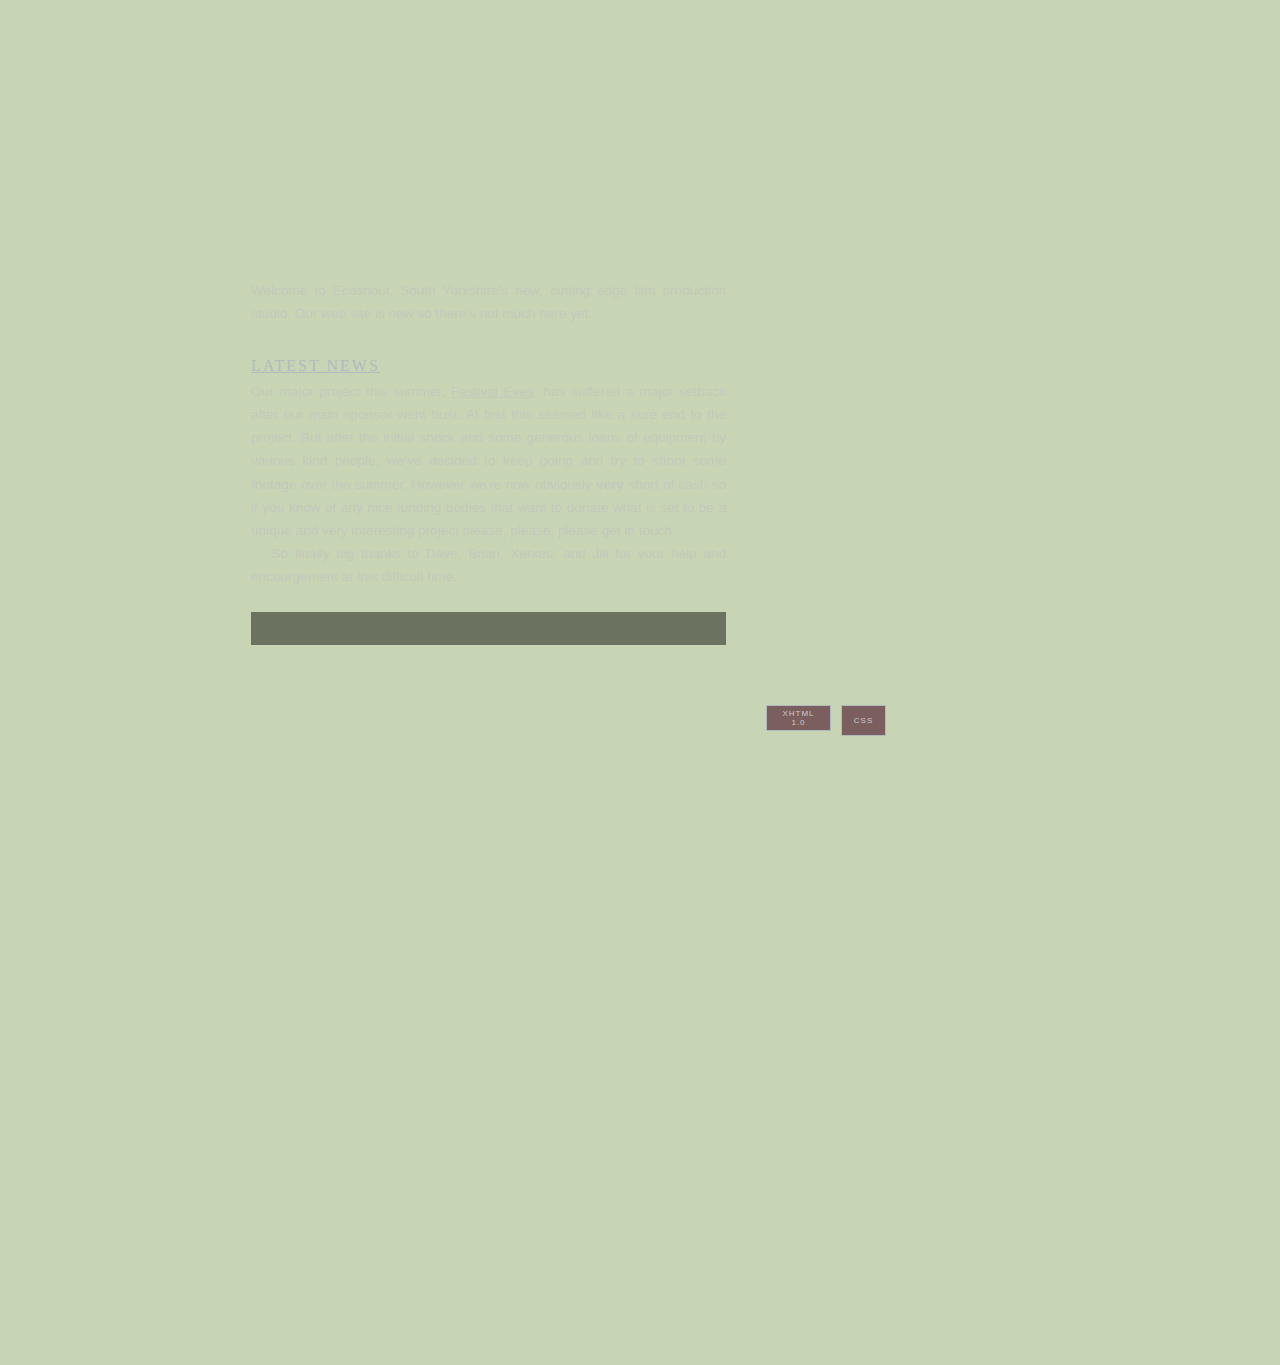
==== index.htm @ 441eb82c "First 2019 edit" ====
<!DOCTYPE html PUBLIC "-//W3C//DTD XHTML 1.0 Transitional//EN" "http://www.w3.org/TR/xhtml1/DTD/xhtml1-transitional.dtd">
<html xmlns="http://www.w3.org/1999/xhtml" xml:lang="en" lang="en">

<head>
  <title>Ecosnout Film Studios</title>
  <meta http-equiv="Content-Type" content="text/html; charset=UTF-8" />
  <meta name="description" content="Ecosnout Film Studios are a cutting edge new wave film production company based in Sheffield, UK." />
  <meta name="keywords" content="film, production, studios, TV, weird, leading, cutting edge, festivals" />
  <link rel="shortcut icon" href="http://www.ecosnout.co.uk/favicon.ico" type="image/x-icon" />
  <link href="ecosnout.css" rel="stylesheet" type="text/css" media="screen" />
</head>

<body>

  <div id="container">

    <h1><span>Ecosnout Film Studios</span></h1>
    <div id="dogleg"></div>

    <div class="textbox">
      <h2><span>Welcome</span></h2>

      <div class="hatching"></div>

      <p class="first">Welcome to Ecosnout, South Yorkshire's new, cutting edge film production studio. Our web site is new so there's not much here yet.</p>

      <h3>Latest News</h3>

      <p class="first">Our major project this summer, <a href="whatson.htm#festivaleyes" title="Our project for Summer 2007">Festival Eyes</a>, has suffered a major setback after our main sponsor went bust. At first this seemed like a sure end to
        the project. But after the initial shock and some generous loans of equipment by various kind people, we&rsquo;ve decided to keep going and try to shoot some footage over the summer. However we're now obviously <strong>very</strong> short of
        cash so if you know of any nice funding bodies that want to donate what is set to be a unique and very interesting project please, please, please get in touch.</p>

      <p>So finally big thanks to Dave, Brian, Xerxes, and Jill for your help and encourgement at this difficult time.</p>


      <div class="hr">
        <hr />
      </div>

    </div>

    <div id="footer">
      <a href="http://validator.w3.org/check?uri=referer">xhtml<br />1.0</a>
      <a href="http://validator.w3.org/check?uri=referer">css</a>
    </div>

  </div>


  <div class="navcontainer">

    <ul>
      <li id="home"><a href="#"><span>home</span></a></li>
      <li id="about"><a href="about.htm" title="Find out about Ecosnout"><span>about</span></a></li>
      <li id="whatson"><a href="whatson.htm" title="What are the 'snouts up to at the minute"><span>what's on?</span></a></li>
      <li id="contact"><a href="contact.htm" title="Yo 'Snouter's"><span>contact</span></a></li>
    </ul>

  </div>
</body>

</html>
---- ecosnout.css ----
body {
	margin:0;
	padding:20px 0; padding-bottom:500px;
	background: #C7D5B4 url(images/background.jpg) no-repeat fixed;
	color:#fff;
}
  h1 {
	width:933px; height:182px;
	background: url(images/ecosnoutheader.jpg);
	margin:0;
}
  h1 span {
	display:none
}
  h2 {
	font-family: georgia, "courier new", "lucida sans unicode", "new york", "times new roman", serif; font-size:170%;
	font-weight:normal;
	letter-spacing:3px;
	font-variant:small-caps;
	color:#AFBBBE;
	padding-bottom:.2em;
	margin-left: -39px; margin-bottom:0em;
	height:25px;
	background: url(images/welcome.gif) no-repeat;
}

h2 span {
	display:none;
}

  h3 {
	color: #AFBBBE;
	font-weight:normal;
	text-transform:uppercase;
	margin:2em auto .3em auto;
	font-size: 1.0em;
	text-decoration:underline;
	letter-spacing:2px;
}

  p, li {
	font-family: georgia, tahoma, "lucida sans unicode",verdana, geneva, arial, sans-serif; font-size:.85em;
	margin:0;
	text-indent:1.5em;
	line-height:1.7em;
	color:#C4C9BD;
	text-align:justify;
}

  li {
	text-indent:0;
	text-align:left;
}

  .first {
	text-indent:0
}

  div.hr hr {
	display:none;
}

  div.hr {
	height: 33px;
	background: #6B725F url(images/divider.gif) no-repeat center;
	margin:1.5em auto 2.5em auto;
}

  .hatching {
	height:8px;
	background: url(images/hatching.png);
	margin:0 auto 1em auto;
}

  a:link, a:visited {
	color: #c4c9bd;
}

  a:hover {
	color:#ff80c0
}

 #container {
	background: url(images/repeaterbackground.gif) repeat-y;
	width:933px;
	margin-bottom:6em;
}

  #dogleg {
	margin:0;
	float:right;
	height:87px; width:133px;
	background: url(images/dogleg.gif);
}
  #footer {
	width:906px; height:49px;
	background: url(images/footer.jpg);
	position: relative;
	/* border: solid 1px; */
}

  .textbox {
	margin-left:251px; margin-right:207px;
	padding-bottom:35px;
	/* outline: 1px solid; */
}

  #footer a {
	box-sizing: border-box;
	display: inline-block;
	font-family:tahoma, verdana, geneva, arial, sans-serif; font-size:8px;
	text-transform:uppercase;
	text-align:center;
	border:solid 1px #AEBABD;
	padding:3px;
	letter-spacing:1px;
	color:#ccc;
	background: #7B5E5E;
	text-decoration:none
}

#footer a:first-of-type {
	position: absolute;
	right: 75px;
	width: 65px;
	top: -15px;
}
#footer a:last-of-type {
	position: absolute;
	right: 20px;
	top: -15px;
	padding:	10px 3px;
	width: 45px;
}

  #footer a:hover {
	background:#B05253
}




/************  menu stuff here *************/


  .navcontainer {
	position:absolute; top:101px; left:0;
	width:122px; height:200px;
}

  .navcontainer ul, navcontainer li {
	list-style:none;
	margin:0; padding:0;
}

  .navcontainer li span {
	display:none;
}

  #home a {
	position:absolute; top:0px; left:0px;
	display:block;
	width:122px; height:37px;
	background: url(images/home.gif) 122px 0;
}

  #about a {
	position:absolute; top:37px; left:0px;
	display:block;
	width:122px; height:38px;
	background: url(images/about.gif) 122px 0px;
}

  #whatson a {
	position:absolute; top:75px; left:0px;
	display:block;
	width:122px; height:52px;
	background: url(images/whatson.gif) 122px 0px;
}

  #contact a {
	position:absolute; top:127px; left:0px;
	display:block;
	width:122px; height:44px;
	background: url(images/contact.gif) 122px 0px;
}

  .navcontainer #home a:hover {
	background: url(images/home.gif) 0px 0px;
}
  .navcontainer #about a:hover {
	background: url(images/about.gif) 0px 0px;
}
  .navcontainer #whatson a:hover {
	background: url(images/whatson.gif) 0px 0px;
}
  .navcontainer #contact a:hover {
	background: url(images/contact.gif) 0px 0px;
}





/*********  validation   ***************/
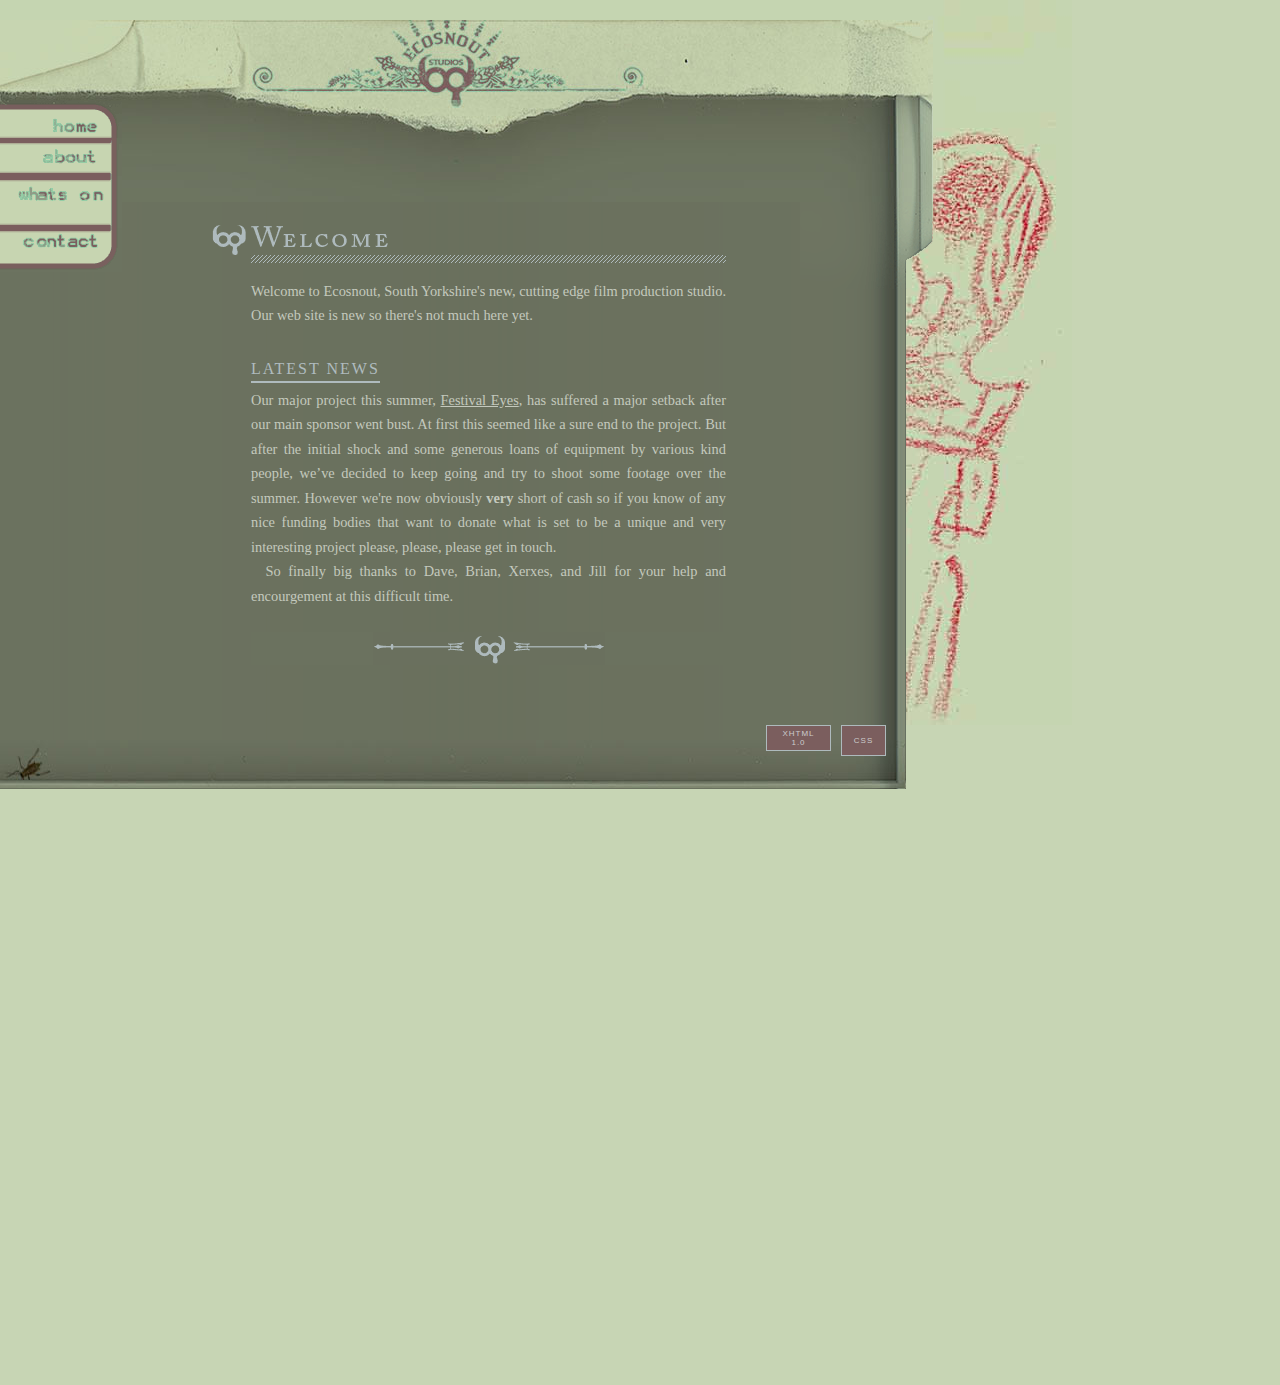
==== commit 99667d31: "Initial commit" ====
--- a/index.htm
+++ b/index.htm
@@ -22,11 +22,11 @@
 
       <div class="hatching"></div>
 
-      <p class="first">Welcome to Ecosnout, South Yorkshire's new, cutting edge film production studio. Our web site is new so there's not much here yet.</p>
+      <p>Welcome to Ecosnout, South Yorkshire's new, cutting edge film production studio. Our web site is new so there's not much here yet.</p>
 
       <h3>Latest News</h3>
 
-      <p class="first">Our major project this summer, <a href="whatson.htm#festivaleyes" title="Our project for Summer 2007">Festival Eyes</a>, has suffered a major setback after our main sponsor went bust. At first this seemed like a sure end to
+      <p>Our major project this summer, <a href="whatson.htm#festivaleyes" title="Our project for Summer 2007">Festival Eyes</a>, has suffered a major setback after our main sponsor went bust. At first this seemed like a sure end to
         the project. But after the initial shock and some generous loans of equipment by various kind people, we&rsquo;ve decided to keep going and try to shoot some footage over the summer. However we're now obviously <strong>very</strong> short of
         cash so if you know of any nice funding bodies that want to donate what is set to be a unique and very interesting project please, please, please get in touch.</p>
 
@@ -48,15 +48,12 @@
 
 
   <div class="navcontainer">
-
     <ul>
       <li id="home"><a href="#"><span>home</span></a></li>
       <li id="about"><a href="about.htm" title="Find out about Ecosnout"><span>about</span></a></li>
       <li id="whatson"><a href="whatson.htm" title="What are the 'snouts up to at the minute"><span>what's on?</span></a></li>
       <li id="contact"><a href="contact.htm" title="Yo 'Snouter's"><span>contact</span></a></li>
     </ul>
-
   </div>
 </body>
-
 </html>
--- a/ecosnout.css
+++ b/ecosnout.css
@@ -1,122 +1,156 @@
 body {
-	margin:0;
-	padding:20px 0; padding-bottom:500px;
-	background: #C7D5B4 url(images/background.jpg) no-repeat fixed;
-	color:#fff;
-}
-  h1 {
-	width:933px; height:182px;
-	background: url(images/ecosnoutheader.jpg);
-	margin:0;
-}
-  h1 span {
-	display:none
-}
-  h2 {
-	font-family: georgia, "courier new", "lucida sans unicode", "new york", "times new roman", serif; font-size:170%;
-	font-weight:normal;
-	letter-spacing:3px;
-	font-variant:small-caps;
-	color:#AFBBBE;
-	padding-bottom:.2em;
-	margin-left: -39px; margin-bottom:0em;
-	height:25px;
-	background: url(images/welcome.gif) no-repeat;
+	margin: 0;
+	padding: 20px 0 500px;
+	background: #C7D5B4 url("images/background.jpg") no-repeat fixed;
+	font-family: georgia, 'times new roman', serif;
+	color: #fff;
+}
+
+h1 {
+	width: 933px;
+	height: 182px;
+	background: url("images/ecosnoutheader.jpg");
+	margin: 0;
+}
+
+h1 span {
+	display: none;
+}
+
+h2 {
+	font-size: 170%;
+	font-weight: normal;
+	letter-spacing: 3px;
+	font-variant: small-caps;
+	color: #AFBBBE;
+	padding-bottom: 0.2em;
+	margin-left: -39px;
+	margin-bottom: 0;
+	height: 25px;
+	background: url("images/welcome.gif") no-repeat;
 }
 
 h2 span {
-	display:none;
-}
-
-  h3 {
+	display: none;
+}
+
+body.boutdsnouts h2 {
+	background: url("images/boutdsnouts.gif") no-repeat;
+}
+
+body.whatsonthesnoutbox h2 {
+	background: url("images/whatsonthesnoutbox.gif") no-repeat;
+}
+
+body.yosnouters h2 {
+	background: url("images/yosnouters.gif") no-repeat;
+}
+
+h3 {
+	display: inline-block;
 	color: #AFBBBE;
-	font-weight:normal;
-	text-transform:uppercase;
-	margin:2em auto .3em auto;
+	font-weight: normal;
+	text-transform: uppercase;
+	margin: 2em auto 0.3em;
 	font-size: 1.0em;
-	text-decoration:underline;
-	letter-spacing:2px;
-}
-
-  p, li {
-	font-family: georgia, tahoma, "lucida sans unicode",verdana, geneva, arial, sans-serif; font-size:.85em;
-	margin:0;
-	text-indent:1.5em;
-	line-height:1.7em;
-	color:#C4C9BD;
-	text-align:justify;
-}
-
-  li {
-	text-indent:0;
-	text-align:left;
-}
-
-  .first {
-	text-indent:0
-}
-
-  div.hr hr {
-	display:none;
-}
-
-  div.hr {
+	border-bottom: solid 2px;
+	padding-bottom: 3px;
+	letter-spacing: 2px;
+}
+
+li,
+p {
+	font-size: 0.9em;
+	margin: 0;
+	text-indent: 1em;
+	line-height: 1.7em;
+	color: #C4C9BD;
+	text-align: justify;
+}
+
+li {
+	text-indent: 0;
+	text-align: left;
+}
+
+.friends {
+	margin: 0;
+	padding: 0;
+	list-style: none;
+}
+
+h3 + p,
+p:first-of-type {
+	text-indent: 0;
+}
+
+div.hr hr {
+	display: none;
+}
+
+div.hr {
 	height: 33px;
-	background: #6B725F url(images/divider.gif) no-repeat center;
-	margin:1.5em auto 2.5em auto;
-}
-
-  .hatching {
-	height:8px;
-	background: url(images/hatching.png);
-	margin:0 auto 1em auto;
-}
-
-  a:link, a:visited {
+	background: #6B725F url("images/divider.gif") no-repeat center;
+	margin: 1.5em auto 2.5em;
+}
+
+.hatching {
+	height: 8px;
+	background: url("images/hatching.png");
+	margin: 0 auto 1em;
+}
+
+a:link,
+a:visited {
 	color: #c4c9bd;
 }
 
-  a:hover {
-	color:#ff80c0
-}
-
- #container {
-	background: url(images/repeaterbackground.gif) repeat-y;
-	width:933px;
-	margin-bottom:6em;
-}
-
-  #dogleg {
-	margin:0;
-	float:right;
-	height:87px; width:133px;
-	background: url(images/dogleg.gif);
-}
-  #footer {
-	width:906px; height:49px;
-	background: url(images/footer.jpg);
+a:hover {
+	color: #ff80c0;
+}
+
+#container {
+	background: url("images/repeaterbackground.gif") repeat-y;
+	width: 933px;
+	margin-bottom: 6em;
+}
+
+#dogleg {
+	margin: 0;
+	float: right;
+	height: 87px;
+	width: 133px;
+	background: url("images/dogleg.gif");
+}
+
+#footer {
+	width: 906px;
+	height: 49px;
+	background: url("images/footer.jpg");
 	position: relative;
 	/* border: solid 1px; */
 }
 
-  .textbox {
-	margin-left:251px; margin-right:207px;
-	padding-bottom:35px;
+.textbox {
+	margin-left: 251px;
+	margin-right: 207px;
+	padding-bottom: 35px;
 	/* outline: 1px solid; */
 }
 
-  #footer a {
+#footer a {
 	box-sizing: border-box;
 	display: inline-block;
-	font-family:tahoma, verdana, geneva, arial, sans-serif; font-size:8px;
-	text-transform:uppercase;
-	text-align:center;
-	border:solid 1px #AEBABD;
-	padding:3px;
-	letter-spacing:1px;
-	color:#ccc;
+	font-family: tahoma, verdana, geneva, arial, sans-serif;
+	font-size: 8px;
+	text-transform: uppercase;
+	text-align: center;
+	border: solid 1px #AEBABD;
+	padding: 3px;
+	letter-spacing: 1px;
+	color: #ccc;
 	background: #7B5E5E;
-	text-decoration:none
+	text-decoration: none;
 }
 
 #footer a:first-of-type {
@@ -125,81 +159,91 @@
 	width: 65px;
 	top: -15px;
 }
+
 #footer a:last-of-type {
 	position: absolute;
 	right: 20px;
 	top: -15px;
-	padding:	10px 3px;
+	padding: 10px 3px;
 	width: 45px;
 }
 
-  #footer a:hover {
-	background:#B05253
-}
-
-
-
-
+#footer a:hover {
+	background: #B05253;
+}
 /************  menu stuff here *************/
-
-
-  .navcontainer {
-	position:absolute; top:101px; left:0;
-	width:122px; height:200px;
-}
-
-  .navcontainer ul, navcontainer li {
-	list-style:none;
-	margin:0; padding:0;
-}
-
-  .navcontainer li span {
-	display:none;
-}
-
-  #home a {
-	position:absolute; top:0px; left:0px;
-	display:block;
-	width:122px; height:37px;
-	background: url(images/home.gif) 122px 0;
-}
-
-  #about a {
-	position:absolute; top:37px; left:0px;
-	display:block;
-	width:122px; height:38px;
-	background: url(images/about.gif) 122px 0px;
-}
-
-  #whatson a {
-	position:absolute; top:75px; left:0px;
-	display:block;
-	width:122px; height:52px;
-	background: url(images/whatson.gif) 122px 0px;
-}
-
-  #contact a {
-	position:absolute; top:127px; left:0px;
-	display:block;
-	width:122px; height:44px;
-	background: url(images/contact.gif) 122px 0px;
-}
-
-  .navcontainer #home a:hover {
-	background: url(images/home.gif) 0px 0px;
-}
-  .navcontainer #about a:hover {
-	background: url(images/about.gif) 0px 0px;
-}
-  .navcontainer #whatson a:hover {
-	background: url(images/whatson.gif) 0px 0px;
-}
-  .navcontainer #contact a:hover {
-	background: url(images/contact.gif) 0px 0px;
-}
-
-
-
-
-
+.navcontainer {
+	position: absolute;
+	top: 101px;
+	left: 0;
+	width: 122px;
+	height: 200px;
+}
+
+.navcontainer ul,
+navcontainer li {
+	list-style: none;
+	margin: 0;
+	padding: 0;
+}
+
+.navcontainer li span {
+	display: none;
+}
+
+#home a {
+	position: absolute;
+	top: 0;
+	left: 0;
+	display: block;
+	width: 122px;
+	height: 37px;
+	background: url("images/home.gif") 122px 0;
+}
+
+#about a {
+	position: absolute;
+	top: 37px;
+	left: 0;
+	display: block;
+	width: 122px;
+	height: 38px;
+	background: url("images/about.gif") 122px 0;
+}
+
+#whatson a {
+	position: absolute;
+	top: 75px;
+	left: 0;
+	display: block;
+	width: 122px;
+	height: 52px;
+	background: url("images/whatson.gif") 122px 0;
+}
+
+#contact a {
+	position: absolute;
+	top: 127px;
+	left: 0;
+	display: block;
+	width: 122px;
+	height: 44px;
+	background: url("images/contact.gif") 122px 0;
+}
+
+.navcontainer #home a:hover {
+	background: url("images/home.gif") 0 0;
+}
+
+.navcontainer #about a:hover {
+	background: url("images/about.gif") 0 0;
+}
+
+.navcontainer #whatson a:hover {
+	background: url("images/whatson.gif") 0 0;
+}
+
+.navcontainer #contact a:hover {
+	background: url("images/contact.gif") 0 0;
+}
 /*********  validation   ***************/
